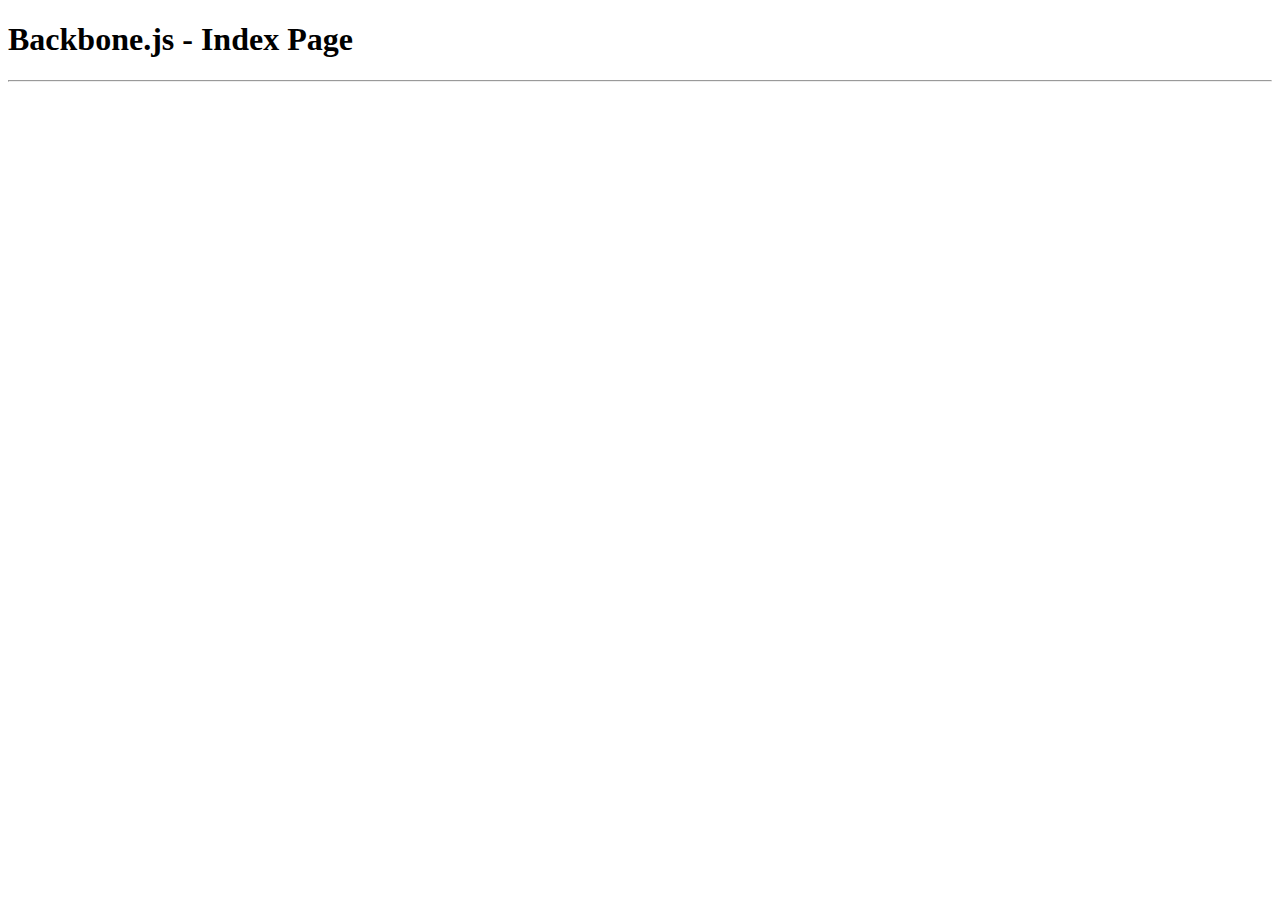
==== index.html @ 3f51fa85 "新規作成." ====
<!DOCTYPE html>
<html lang="ja">
<head>
  <meta charset="UTF-8">
  <title>Backbone.js - Index</title>
  <script type="text/javascript" src="js/lib/jquery-1.9.1.js"></script>
  <script type="text/javascript" src="js/lib/json2.js"></script>
  <script type="text/javascript" src="js/lib/underscore.js"></script>
  <script type="text/javascript" src="js/lib/backbone.js"></script>
  <script type="text/javascript" src="js/application.js"></script>
</head>
<body>
  <h1>Backbone.js - Index Page</h1>
  <hr />
</body>
</html>
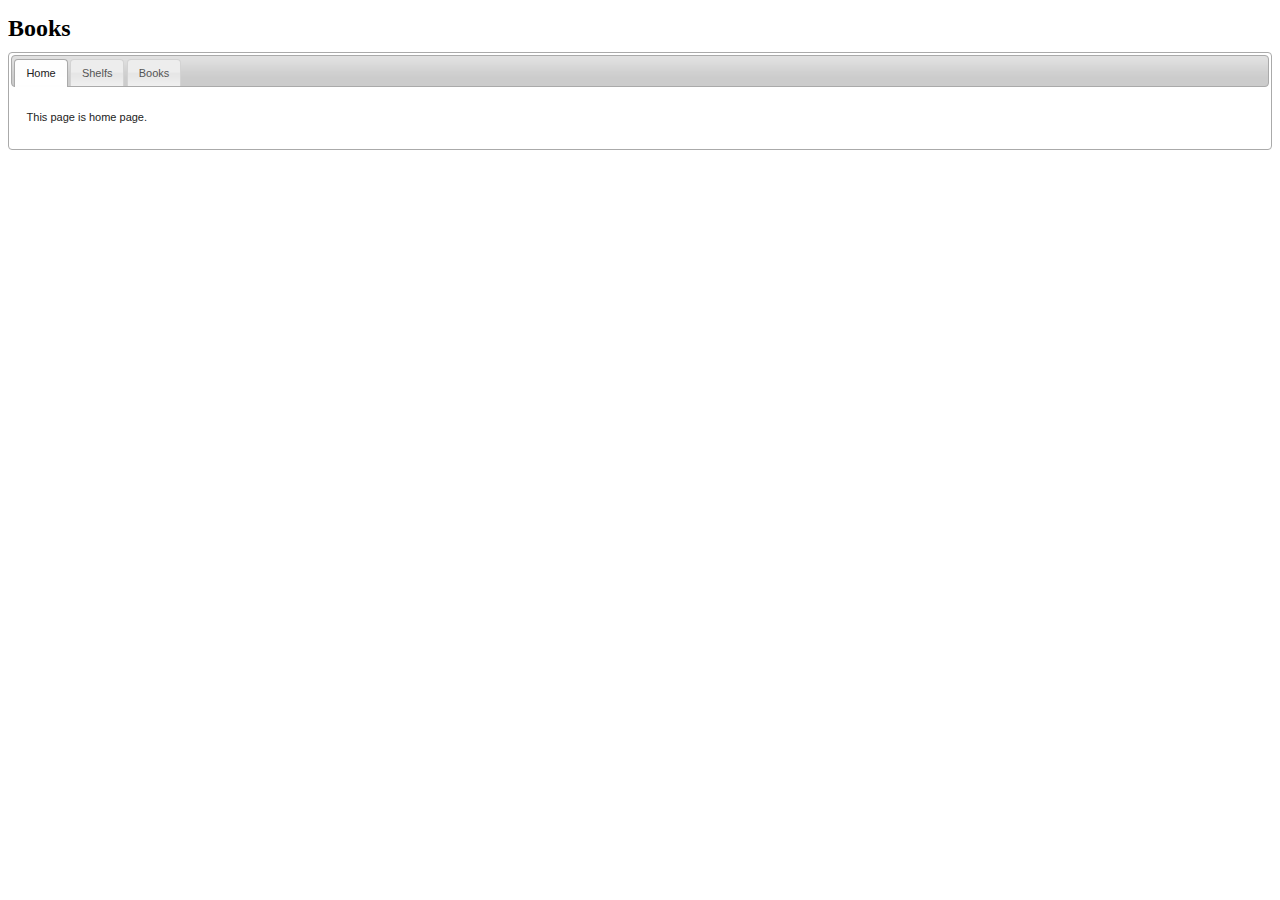
==== commit b62914b3: "パターン追加." ====
--- a/index.html
+++ b/index.html
@@ -2,15 +2,50 @@
 <html lang="ja">
 <head>
   <meta charset="UTF-8">
-  <title>Backbone.js - Index</title>
+  <title>Books</title>
   <script type="text/javascript" src="js/lib/jquery-1.9.1.js"></script>
   <script type="text/javascript" src="js/lib/json2.js"></script>
   <script type="text/javascript" src="js/lib/underscore.js"></script>
   <script type="text/javascript" src="js/lib/backbone.js"></script>
-  <script type="text/javascript" src="js/application.js"></script>
+  <script type="text/javascript" src="js/lib/jquery-ui.js"></script>
+  <link rel="stylesheet" href="./css/themes/base/jquery.ui.all.css">
+  <link rel="stylesheet" href="./css/common.css">
+  <script type="text/javascript">
+    jQuery(document).ready(function() {
+      jQuery("#tabs").tabs();
+    });
+  </script>
 </head>
 <body>
-  <h1>Backbone.js - Index Page</h1>
-  <hr />
+  <h1>Books</h1>
+  <div id="tabs">
+    <ul>
+      <li><a href="#home">Home</a></li>
+      <li><a href="#shelfs">Shelfs</a></li>
+      <li><a href="#books">Books</a></li>
+    </ul>
+    <div id="home">
+      <p>This page is home page.</p>
+    </div>
+    <div id="shelfs">
+      <p>This page provide Book Shelf's Infromation.</p>
+      <div id="list">
+        <table>
+          <thead>
+            <tr>
+              <th>ID</th>
+              <th>Name</th>
+              <th>Description</th>
+            </tr>
+          </thead>
+          <tbody>
+          </tbody>
+        </tbody>
+      </div>
+    </div>
+    <div id="books">
+      <p>This page provide Book's Infromation.</p>
+    </div>
+  </div>
 </body>
 </html>
--- a/css/common.css
+++ b/css/common.css
@@ -0,0 +1,24 @@
+@charset "utf-8"
+
+* {margin: 0; padding: 0}
+a {text-decoration: none}
+ul, ol {list-style: none}
+img {vertical-align: middle}
+
+html {
+line-height : 1.5;
+font-size: 10px}
+
+h1,h2,h3,h4,h5,h6 { margin-bottom : 12px}
+h1 {
+font-size: 24px; 
+line-height: 1} /* 48px */
+h2 {
+font-size : 18px;
+line-height : 1.3333} /* 48px */
+h3{
+font-size : 16px;
+line-height : 1} /* 24px */
+hgroup h2,h4,h5,h6 {
+font-size : 12px;
+line-height : 1.5} /* 24px */
